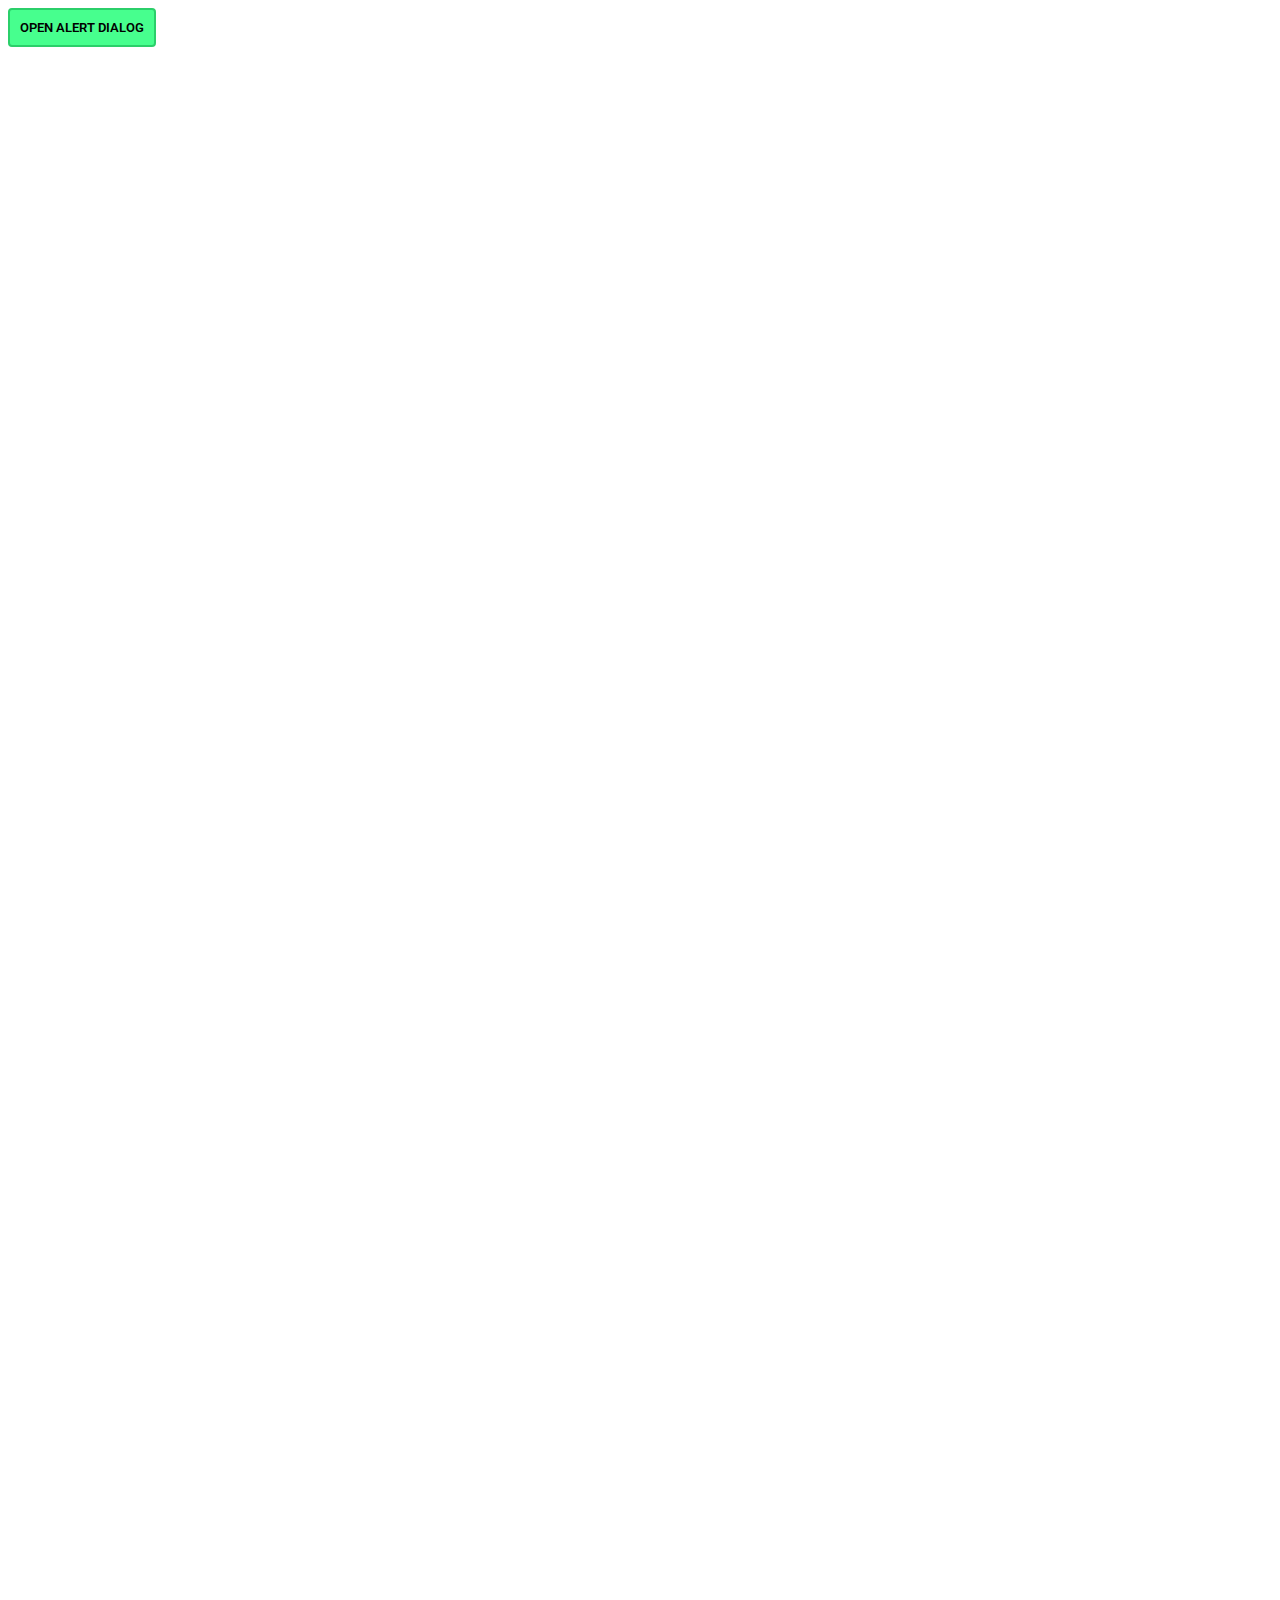
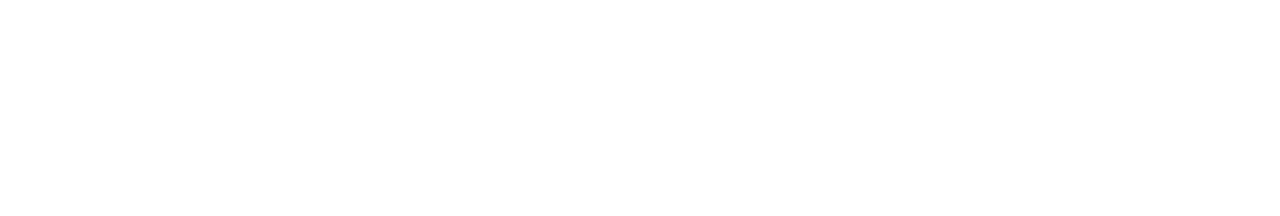
==== dialog/index.html @ ee9361ec "first commit" ====
<!DOCTYPE html>
<html lang="en">
<head>
    <meta charset="UTF-8">
    <meta name="viewport" content="width=device-width, initial-scale=1.0">
    <link rel="stylesheet" href="style.css">
    <title>Dialog</title>
</head>
<body>
    <div class="dialog">
        <button class="dialog-btn">
            OPEN ALERT DIALOG
        </button>
        <div class="dialog-content d-none">
            <div class="dialog-content-wrapper">
                <h4 class="dialog-content__header">Use Google's location service?</h4>
                <p class="dialog-content__text">
                    Let Google help apps determine location. This means sending anonymous location data to Google, even when no apps are running.
                </p>
                <div class="dialog-content__btn-wrapper">
                    <button class="dialog-content__btn">
                        AGREE
                    </button>
                    <button class="dialog-content__btn">
                        DISAGREE
                    </button>
                </div>
            </div>
            <div class="dialog-content-background"></div>
        </div>
    </div>

    <script src="script.js"></script>
</body>
</html>
---- dialog/style.css ----
@import url('https://fonts.googleapis.com/css2?family=Roboto:ital,wght@0,100..900;1,100..900&display=swap');

:root {
    --main-green-color: #2bcf6a;
    --main-gray-color: #616161;
    --main-blue-color: #73d3fd;
    --main-light-blue-transparent-color: #90dbfb3c;
    --main-light-gray-color: #e0e0e0;
    --main-light-green-color: #47ff8e;
    --main-white-color: #fff;
    --main-black-color: #000;
}

body {
    height: 200dvh;
    font-family: Roboto;
}

button {
    font-family: Roboto; 
}

.dialog {
    position: relative;
}

.dialog .dialog-btn {
    border-radius: 4px;
    background-color: var(--main-light-green-color);
    border: 1px solid var(--main-green-color);
    padding: 10px;
    font-weight: 600;
    transition: background-color 0.3s;
    cursor: pointer;
    border-width: 2px;
}

.dialog .dialog-btn:hover {
    background-color: var(--main-green-color);
}

.dialog .dialog-content {
    position: fixed;
    inset: 0;
    transition: opacity 0.3s;
}

.dialog .dialog-content .dialog-content-wrapper {
    display: flex;
    flex-direction: column;
    padding: 30px;
    justify-content: space-between;
    background-color: var(--main-gray-color);
    border-radius: 4px;
    width: 550px;
    position: absolute;
    top: 50%;
    left: 50%;
    transform: translate(-50%, -50%);
    z-index: 20;
}

.dialog .dialog-content .dialog-content-wrapper .dialog-content__header {
    margin: 0;
    color: var(--main-white-color);
    font-size: 1.4rem;
}

.dialog .dialog-content .dialog-content-wrapper .dialog-content__text {
    margin: 20px 0 40px;
    color: var(--main-light-gray-color);
}

.dialog .dialog-content .dialog-content-wrapper .dialog-content__btn-wrapper {
    align-self: self-end;
    cursor: default;
}

.dialog .dialog-content .dialog-content-wrapper .dialog-content__btn-wrapper .dialog-content__btn {
    background-color: transparent;
    border: none;
    font-weight: 600;
    cursor: pointer;
    font-size: 1.1rem;
    color: var(--main-blue-color);
    transition: background-color 0.3s;
    border-radius: 6px;
    padding: 10px;
}

.dialog .dialog-content .dialog-content-wrapper .dialog-content__btn-wrapper .dialog-content__btn:hover {
    background-color: var(--main-light-blue-transparent-color);
}

.dialog .dialog-content .dialog-content-background {
    position: absolute;
    inset: 0;
    background-color: var(--main-black-color);
    opacity: 0.4;
    z-index: 10;
}

.d-none {
    display: none;
    opacity: 0;
}

.d-fixed {
    display: fixed;
    opacity: 1;
}
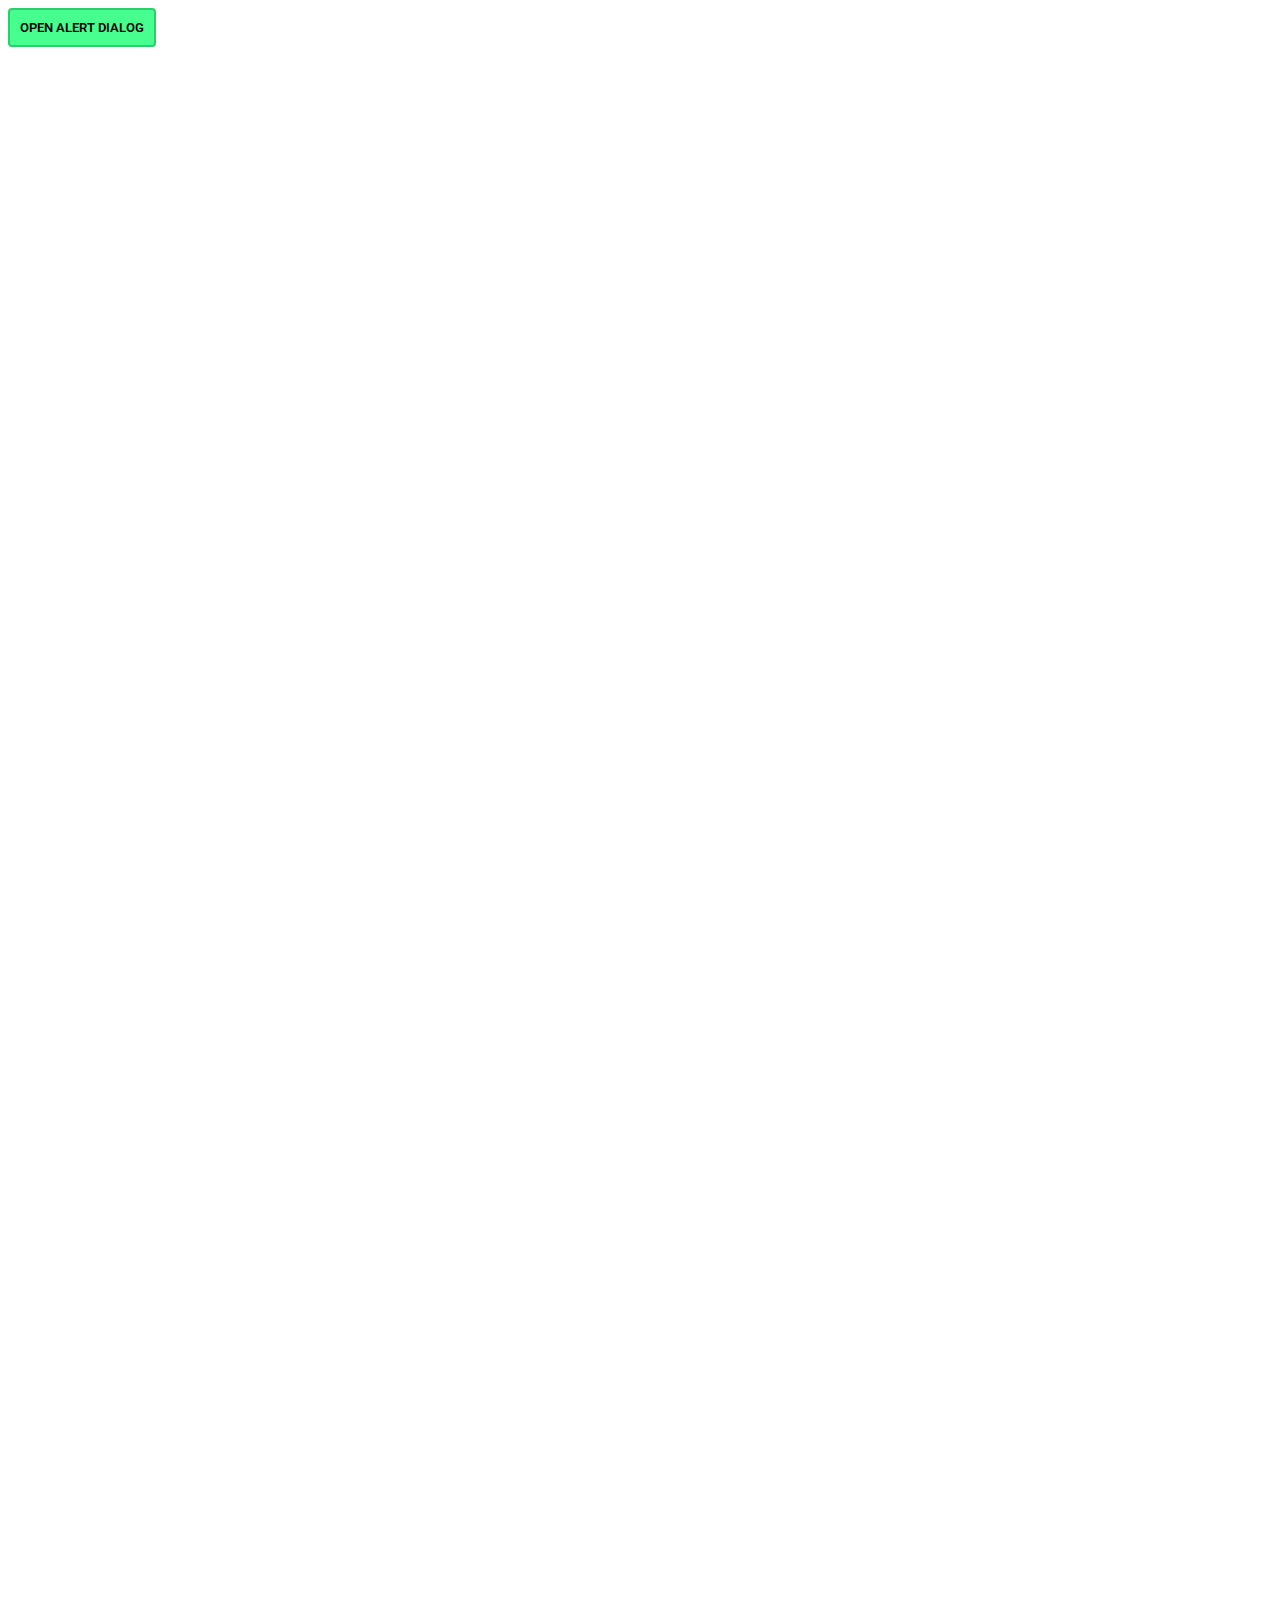
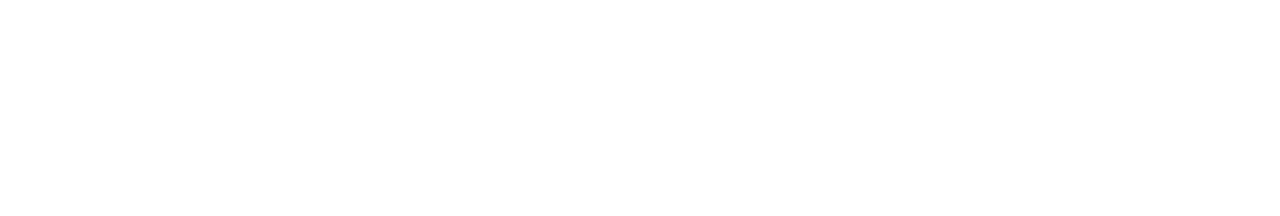
==== commit 2d48bfd5: "fix: fix bugs" ====
--- a/dialog/index.html
+++ b/dialog/index.html
@@ -7,26 +7,26 @@
     <title>Dialog</title>
 </head>
 <body>
-    <div class="dialog">
-        <button class="dialog-btn">
+    <div class="dialog js-dialog">
+        <button class="dialog-btn js-dialog-btn">
             OPEN ALERT DIALOG
         </button>
-        <div class="dialog-content d-none">
+        <div class="dialog-content js-dialog-content d-none">
             <div class="dialog-content-wrapper">
                 <h4 class="dialog-content__header">Use Google's location service?</h4>
                 <p class="dialog-content__text">
                     Let Google help apps determine location. This means sending anonymous location data to Google, even when no apps are running.
                 </p>
                 <div class="dialog-content__btn-wrapper">
-                    <button class="dialog-content__btn">
+                    <button class="dialog-content__btn js-dialog-content__btn">
                         AGREE
                     </button>
-                    <button class="dialog-content__btn">
+                    <button class="dialog-content__btn js-dialog-content__btn">
                         DISAGREE
                     </button>
                 </div>
             </div>
-            <div class="dialog-content-background"></div>
+            <div class="dialog-content-background js-dialog-content-background"></div>
         </div>
     </div>
 
--- a/dialog/style.css
+++ b/dialog/style.css
@@ -52,7 +52,8 @@
     justify-content: space-between;
     background-color: var(--main-gray-color);
     border-radius: 4px;
-    width: 550px;
+    width: 100%;
+    max-width: calc(550px - 60px);
     position: absolute;
     top: 50%;
     left: 50%;
@@ -101,11 +102,11 @@
 }
 
 .d-none {
-    display: none;
     opacity: 0;
+    z-index: -10;
 }
 
 .d-fixed {
-    display: fixed;
     opacity: 1;
+    z-index: 10;
 }
